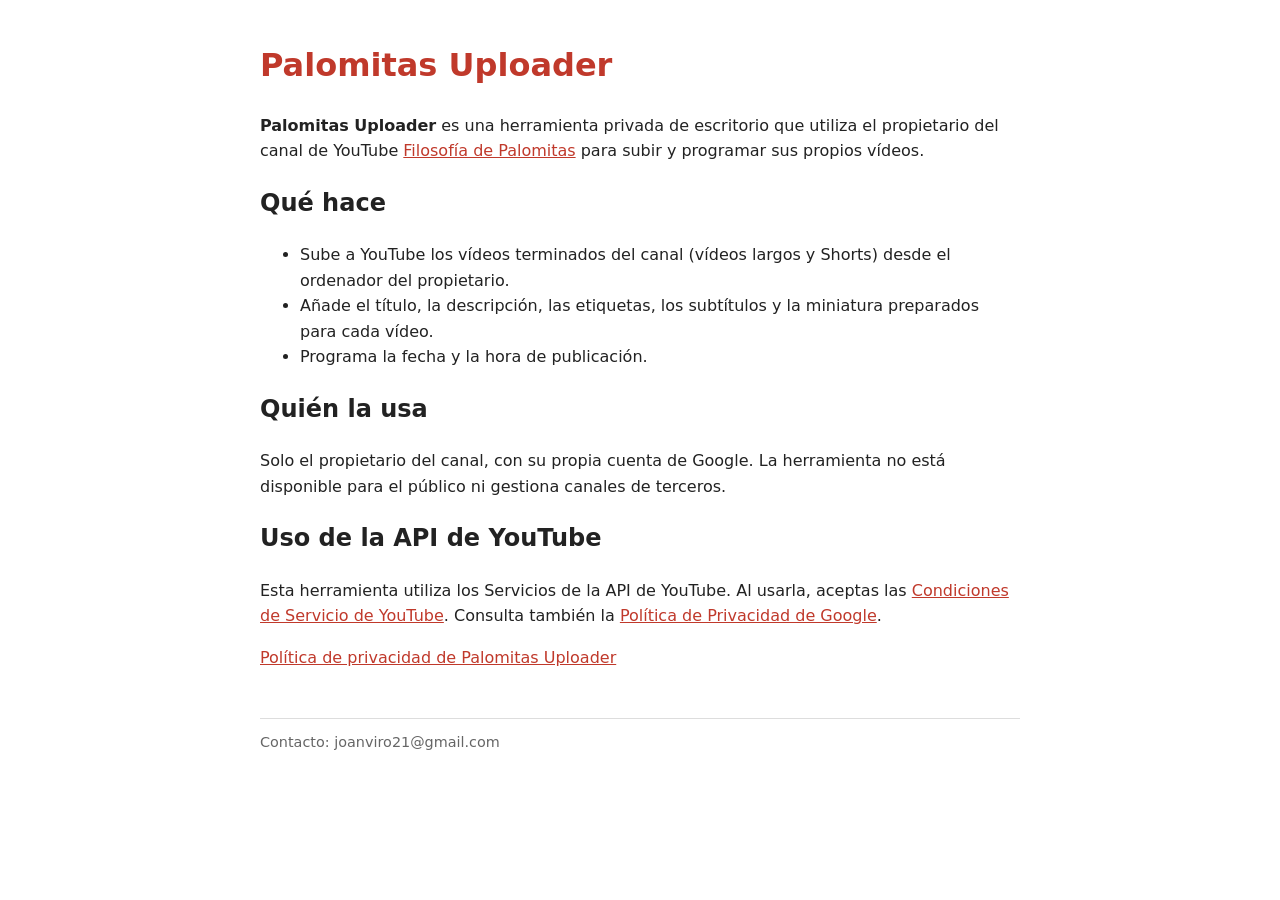
==== index.html @ f604ceff "Create index.html" ====
<!DOCTYPE html>
<html lang="es"><head><meta charset="utf-8"><meta name="viewport" content="width=device-width,initial-scale=1">
<title>Palomitas Uploader</title><link rel="stylesheet" href="style.css"></head>
<body>
<h1>Palomitas Uploader</h1>
<p><strong>Palomitas Uploader</strong> es una herramienta privada de escritorio que utiliza el propietario del canal de YouTube
<a href="https://www.youtube.com/@FilosofiaDePalomitas">Filosofía de Palomitas</a> para subir y programar sus propios vídeos.</p>
<h2>Qué hace</h2>
<ul>
<li>Sube a YouTube los vídeos terminados del canal (vídeos largos y Shorts) desde el ordenador del propietario.</li>
<li>Añade el título, la descripción, las etiquetas, los subtítulos y la miniatura preparados para cada vídeo.</li>
<li>Programa la fecha y la hora de publicación.</li>
</ul>
<h2>Quién la usa</h2>
<p>Solo el propietario del canal, con su propia cuenta de Google. La herramienta no está disponible para el público ni gestiona canales de terceros.</p>
<h2>Uso de la API de YouTube</h2>
<p>Esta herramienta utiliza los Servicios de la API de YouTube. Al usarla, aceptas las
<a href="https://www.youtube.com/t/terms">Condiciones de Servicio de YouTube</a>.
Consulta también la <a href="https://policies.google.com/privacy">Política de Privacidad de Google</a>.</p>
<p><a href="privacy.html">Política de privacidad de Palomitas Uploader</a></p>
<footer>Contacto: joanviro21@gmail.com</footer>
</body></html>
---- style.css ----
body{font-family:system-ui,-apple-system,Segoe UI,Roboto,sans-serif;max-width:760px;margin:40px auto;padding:0 20px;line-height:1.6;color:#222}
h1{color:#c0392b}a{color:#c0392b}footer{margin-top:48px;font-size:.9em;color:#666;border-top:1px solid #ddd;padding-top:12px}
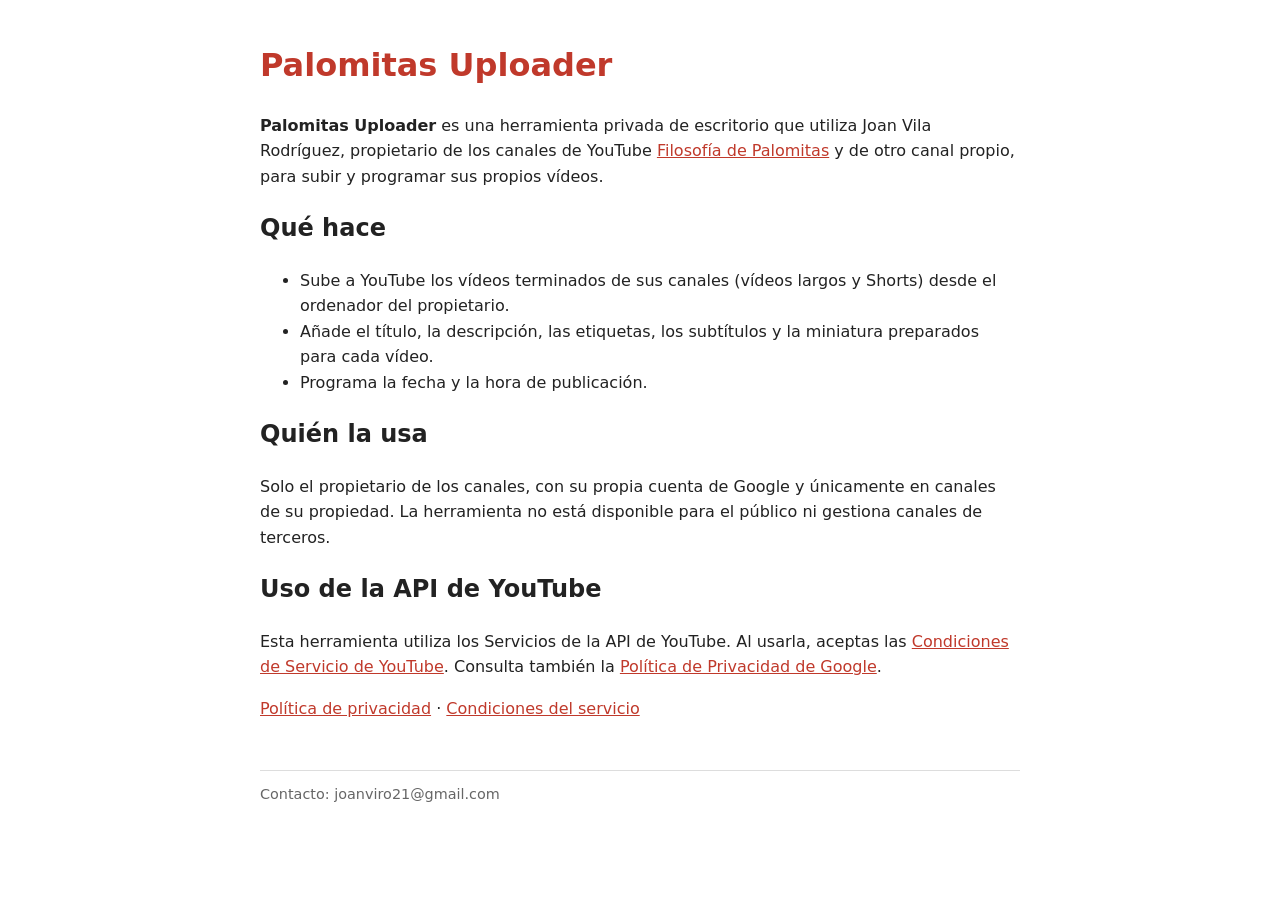
==== commit a3de6d20: "Update index.html" ====
--- a/index.html
+++ b/index.html
@@ -3,20 +3,20 @@
 <title>Palomitas Uploader</title><link rel="stylesheet" href="style.css"></head>
 <body>
 <h1>Palomitas Uploader</h1>
-<p><strong>Palomitas Uploader</strong> es una herramienta privada de escritorio que utiliza el propietario del canal de YouTube
-<a href="https://www.youtube.com/@FilosofiaDePalomitas">Filosofía de Palomitas</a> para subir y programar sus propios vídeos.</p>
+<p><strong>Palomitas Uploader</strong> es una herramienta privada de escritorio que utiliza Joan Vila Rodríguez, propietario de los canales de YouTube
+<a href="https://www.youtube.com/@FilosofiaDePalomitas">Filosofía de Palomitas</a> y de otro canal propio, para subir y programar sus propios vídeos.</p>
 <h2>Qué hace</h2>
 <ul>
-<li>Sube a YouTube los vídeos terminados del canal (vídeos largos y Shorts) desde el ordenador del propietario.</li>
+<li>Sube a YouTube los vídeos terminados de sus canales (vídeos largos y Shorts) desde el ordenador del propietario.</li>
 <li>Añade el título, la descripción, las etiquetas, los subtítulos y la miniatura preparados para cada vídeo.</li>
 <li>Programa la fecha y la hora de publicación.</li>
 </ul>
 <h2>Quién la usa</h2>
-<p>Solo el propietario del canal, con su propia cuenta de Google. La herramienta no está disponible para el público ni gestiona canales de terceros.</p>
+<p>Solo el propietario de los canales, con su propia cuenta de Google y únicamente en canales de su propiedad. La herramienta no está disponible para el público ni gestiona canales de terceros.</p>
 <h2>Uso de la API de YouTube</h2>
 <p>Esta herramienta utiliza los Servicios de la API de YouTube. Al usarla, aceptas las
 <a href="https://www.youtube.com/t/terms">Condiciones de Servicio de YouTube</a>.
 Consulta también la <a href="https://policies.google.com/privacy">Política de Privacidad de Google</a>.</p>
-<p><a href="privacy.html">Política de privacidad de Palomitas Uploader</a></p>
+<p><a href="privacy.html">Política de privacidad</a> · <a href="terms.html">Condiciones del servicio</a></p>
 <footer>Contacto: joanviro21@gmail.com</footer>
 </body></html>
